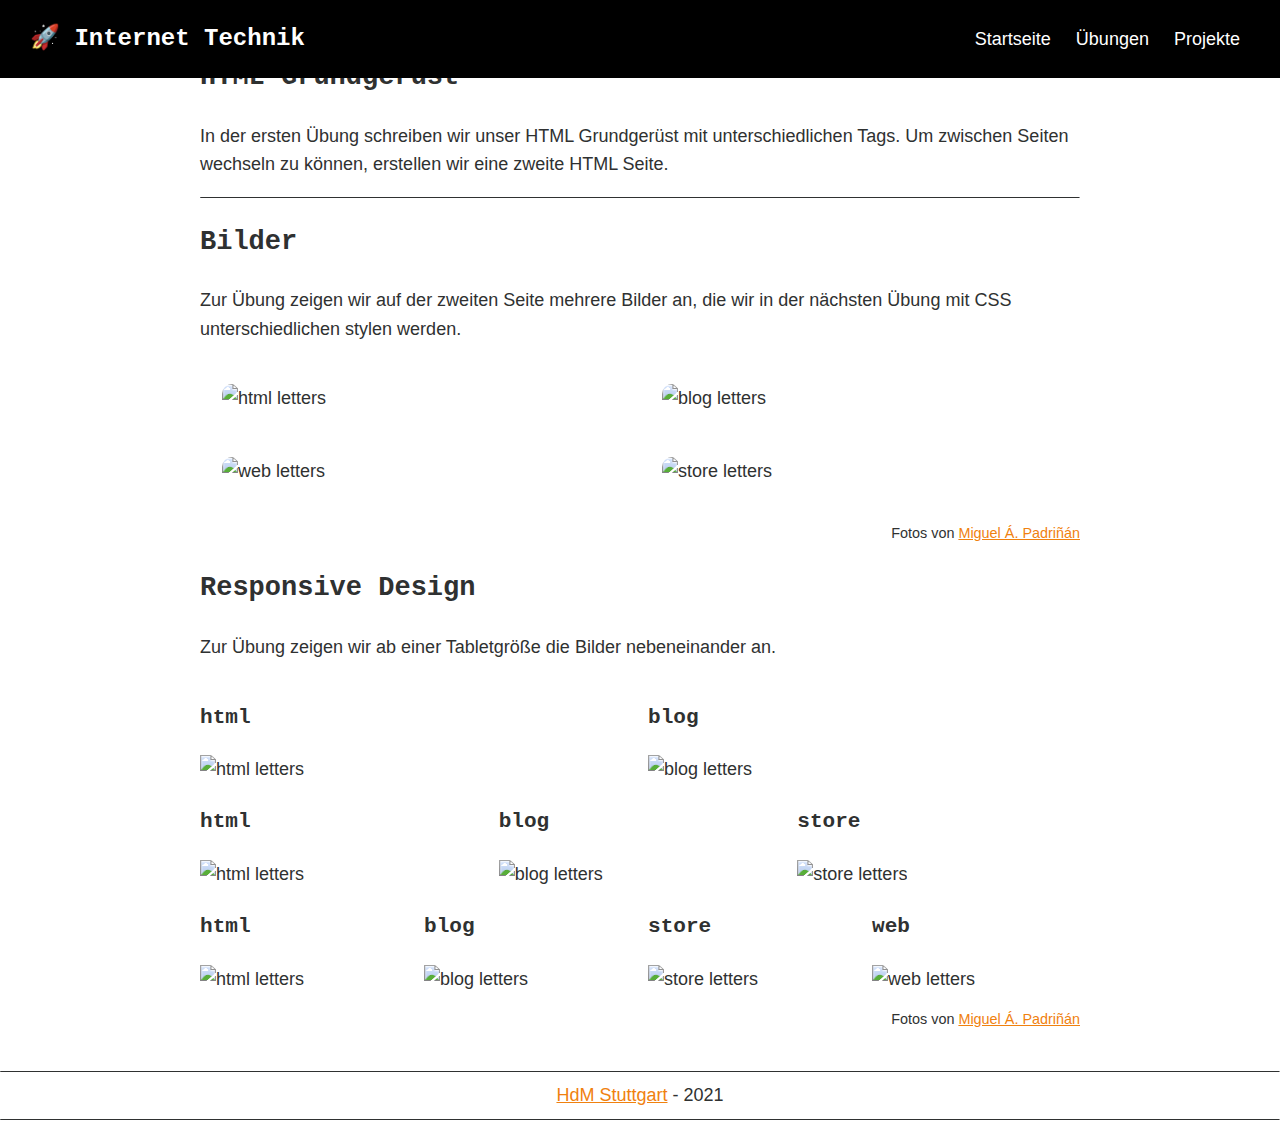
==== exercises.html @ 41d629b8 "Fix project list & add responsive excercise" ====
<!DOCTYPE html>
<html>
  <head>
    <meta charset="utf-8" />
    <!-- Wichtig für Responsive Design -->
    <meta name="viewport" content="width=device-width, initial-scale=1" />
    <!-- Wichtig für SEO -->
    <title>Internet Technik - Übungen</title>
    <meta
      name="description"
      content="Die Internet Technik Übungen sind dafür gedacht, das theoretische Wissen praktisch anzuwenden."
    />
    <!-- CSS Datei -->
    <link rel="stylesheet" type="text/css" href="styles.css" />
  </head>
  <body>
    <header class="nav-bar">
      <div class="logo">
        <strong>🚀 Internet Technik</strong>
      </div>
      <nav>
        <ul>
          <li><a href="index.html">Startseite</a></li>
          <li><a href="exercises.html">Übungen</a></li>
          <li><a href="projects.html">Projekte</a></li>
        </ul>
      </nav>
    </header>

    <section class="hero">
      <img src="images/hero.jpg" />
      <div class="headline-container">
        <h1>Übungen</h1>
        <h2>Erweitere dein Wissen</h2>
      </div>
    </section>

    <main class="content-container">
      <section>
        <h2>HTML Grundgerüst</h2>
        <p>
          In der ersten Übung schreiben wir unser HTML Grundgerüst mit unterschiedlichen Tags. Um zwischen Seiten
          wechseln zu können, erstellen wir eine zweite HTML Seite.
        </p>
      </section>
      <hr />
      <section>
        <h2>Bilder</h2>
        <p>
          Zur Übung zeigen wir auf der zweiten Seite mehrere Bilder an, die wir in der nächsten Übung mit CSS
          unterschiedlichen stylen werden.
        </p>
        <div class="image-gallery">
          <img src="./images/html.jpg" alt="html letters" width="300" />
          <img src="./images/blog.jpg" alt="blog letters" width="300" />
          <img src="./images/web.jpg" alt="web letters" width="300" />
          <img src="./images/store.jpg" alt="store letters" width="300" />
        </div>
        <p class="credits">
          Fotos von
          <a href="https://www.pexels.com/de-de/foto/vier-buchstabenkacheln-1591061/" target="_blank"
            >Miguel Á. Padriñán</a
          >
        </p>
      </section>

      <section>
        <h2>Responsive Design</h2>

        <p>Zur Übung zeigen wir ab einer Tabletgröße die Bilder nebeneinander an.</p>

        <div class="flexible-container">
          <div class="content">
            <h3>html</h3>
            <img src="./images/html.jpg" alt="html letters" width="300" />
          </div>
          <div class="content">
            <h3>blog</h3>
            <img src="./images/blog.jpg" alt="blog letters" width="300" />
          </div>
        </div>

        <div class="flexible-container">
          <div class="content">
            <h3>html</h3>
            <img src="./images/html.jpg" alt="html letters" width="300" />
          </div>
          <div class="content">
            <h3>blog</h3>
            <img src="./images/blog.jpg" alt="blog letters" width="300" />
          </div>
          <div class="content">
            <h3>store</h3>
            <img src="./images/store.jpg" alt="store letters" width="300" />
          </div>
        </div>

        <div class="flexible-container">
          <div class="content">
            <h3>html</h3>
            <img src="./images/html.jpg" alt="html letters" width="300" />
          </div>
          <div class="content">
            <h3>blog</h3>
            <img src="./images/blog.jpg" alt="blog letters" width="300" />
          </div>
          <div class="content">
            <h3>store</h3>
            <img src="./images/store.jpg" alt="store letters" width="300" />
          </div>
          <div class="content">
            <h3>web</h3>
            <img src="./images/web.jpg" alt="web letters" width="300" />
          </div>
        </div>

        <p class="credits">
          Fotos von
          <a href="https://www.pexels.com/de-de/foto/vier-buchstabenkacheln-1591061/" target="_blank"
            >Miguel Á. Padriñán</a
          >
        </p>
      </section>
    </main>

    <hr />
    <footer><a href="https://www.hdm-stuttgart.de" target="_blank">HdM Stuttgart</a><span> - 2021</span></footer>
    <hr />
  </body>
</html>
---- styles.css ----
/* Global Styles */

:root {
  --primary: #ffffff;
  --secondary: #2f3131;
  --accent: #f0810f;
  --detail: #426e86;
}

* {
  box-sizing: border-box;
}

html {
  scroll-behavior: smooth;
}

body {
  /* Font Styles */
  font-family: Helvetica, Arial, sans-serif;
  font-size: 18px;
  line-height: 1.6;
  background: var(--primary);
  color: var(--secondary);
  margin: 0;
}

.content-container {
  max-width: 900px;
  margin: 40px auto;
  padding: 0 10px;
}

/* Font Styles */

h1,
h2,
h3,
h4,
h5,
h6 {
  font-family: 'Courier New', Courier, monospace;
}

h1 {
  font-size: 2rem;
  margin-bottom: 5px;
}

header,
footer {
  text-align: center;
}

a {
  color: var(--accent);
}

a:hover {
  color: var(--detail);
}

hr {
  border-bottom: 0;
  border-top: 1px solid var(--secondary);
}

figcaption {
  font-size: 14px;
}

.credits {
  font-size: 0.9rem;
  text-align: right;
}

/* Nav */

.nav-bar {
  width: 100%;
  background: black;
  color: white;
}

.logo {
  font-family: 'Courier New', Courier, monospace;
  padding: 10px;
  font-size: 1.5rem;
  border-bottom: 1px solid #464646;
}

nav {
  padding: 10px;
}

nav a {
  color: white;
  border-bottom: 1px solid transparent;
  text-decoration: none;
  margin: 0 10px;
}

nav a:hover {
  color: white;
  border-bottom: 1px solid white;
}

@media (min-width: 768px) {
  .nav-bar {
    position: fixed;
    display: flex;
    justify-content: space-between;
    align-items: center;
    padding: 10px 20px;
    z-index: 10;
  }

  .logo {
    border-bottom: 0;
  }
}

nav ul {
  list-style-type: none;
  margin: 0;
  padding: 0;
}

nav ul li {
  display: inline;
}

nav.internal {
  background: #3e3e3e;
  text-align: center;
}

/* Hero */

.hero {
  position: relative;
}

.hero img {
  display: block;
  max-height: 75vh;
  object-fit: cover;
}

.hero .headline-container {
  position: absolute;
  top: 50%;
  left: 50%;
  transform: translate(-50%, -50%);
  text-align: center;
  width: 100%;
}

.hero h2 {
  font-size: 1.2rem;
  font-family: Helvetica, Arial, sans-serif;
  font-weight: 100;
  letter-spacing: 4px;
  margin-top: 0;
}

@media (min-width: 768px) {
  h1 {
    font-size: 3rem;
  }

  .hero h2 {
    font-size: 2rem;
  }
}

/* quote */

.quote {
  padding: 3rem;
  color: var(--primary);
  background-image: url('images/galaxy.jpg');
  background-attachment: fixed;
  text-shadow: 0px 0px 4px black;
}

.quote figure {
  text-align: center;
  margin: 0;
}

.quote blockquote {
  font-style: italic;
}

/* Layout Styles */

@media (min-width: 768px) {
  .two-columns {
    display: flex;
  }

  .two-columns figure {
    margin-right: 0;
  }
}

img {
  width: 100%;
}

.image-gallery {
  display: flex;
  flex-flow: wrap;
  align-items: center;
}

.image-gallery img {
  border-radius: 10px;
  margin-bottom: 20px;
}

@media (min-width: 768px) {
  .image-gallery img {
    width: 45%;
    margin: 2.5%;
    transform: scale(1);
    transition: transform 0.5s ease;
  }

  .image-gallery img:hover {
    transform: scale(1.05);
    transition: transform 0.5s ease;
  }
}

/* Button */

.button {
  border: 2px solid var(--accent);
  padding: 10px 20px;
  text-decoration: none;
}

.button:hover {
  border-radius: 2px solid var(--secondary);
  background: var(--accent);
  color: var(--primary);
  transition: all 1s ease;
}

/* Projects */

.project {
  border: 1px solid var(--secondary);
  padding: 30px;
  margin-bottom: 15px;
}

.project h3 {
  margin: 0;
}

.project em {
  display: block;
}

.project a {
  display: block;
}

.project .project-links {
  display: flex;
  justify-content: space-between;
  margin-top: 30px;
}

.project:hover {
  background: var(--secondary);
  color: var(--primary);
  cursor: crosshair;
  transition: all 0.5s ease;
}

@media (min-width: 768px) {
  .project-list {
    display: flex;
    flex-wrap: wrap;
  }

  .project {
    width: 49%;
    margin-bottom: 2%;
  }

  .project:nth-child(odd) {
    margin-right: 1%;
  }

  .project:nth-child(even) {
    margin-left: 1%;
  }
}

/* Responsive Excercise */

@media (min-width: 768px) {
  .flexible-container {
    display: flex;
  }

  /* equal size children */
  .flexible-container .content {
    flex: 1 0 0;
  }

  .content:not(:last-of-type) {
    margin-right: 1rem;
  }
}
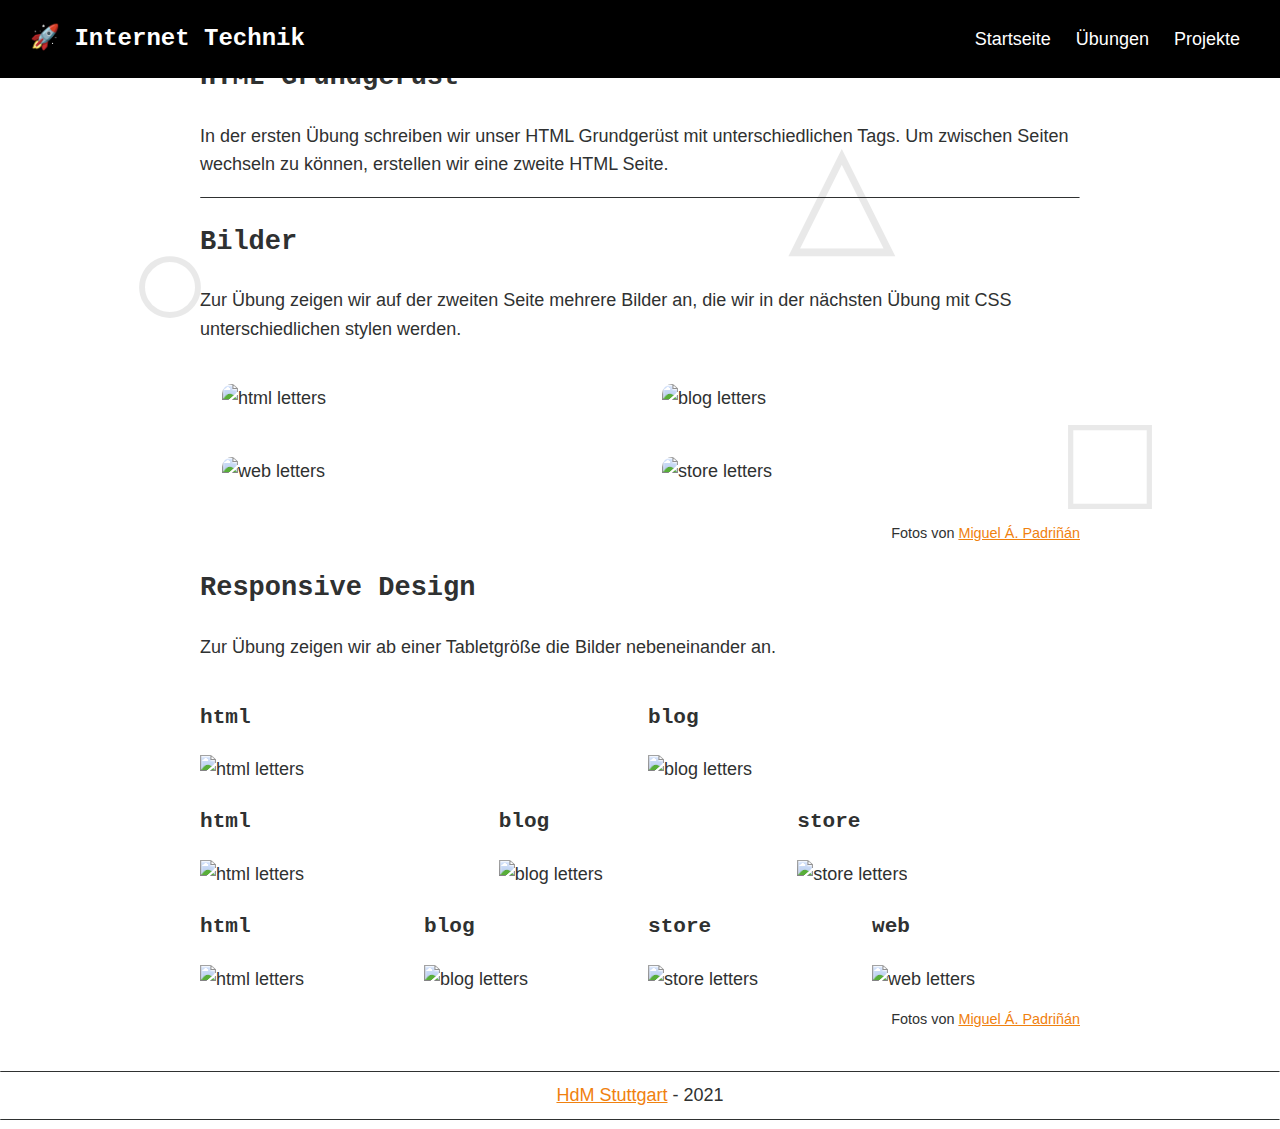
==== commit 5b751b99: "add new js for example & rename js file" ====
--- a/exercises.html
+++ b/exercises.html
@@ -12,12 +12,24 @@
     />
     <!-- CSS Datei -->
     <link rel="stylesheet" type="text/css" href="styles.css" />
+    <link rel="stylesheet" href="assets/hamburger.css" />
+    <link rel="stylesheet" href="assets/image-zoom.css" />
+
+    <!-- JavaScript Datei -->
+    <script src="assets/hamburger.js"></script>
+    <script src="assets/image-zoom.js"></script>
+    <script src="assets/example.js"></script>
+    <script src="assets/today-todos.js"></script>
   </head>
   <body>
     <header class="nav-bar">
       <div class="logo">
         <strong>🚀 Internet Technik</strong>
       </div>
+      <button id="menu">
+        <img id="hamburger" src="assets/icons/hamburger.svg" class="active" />
+        <img id="close" src="assets/icons/close.svg" />
+      </button>
       <nav>
         <ul>
           <li><a href="index.html">Startseite</a></li>
@@ -30,10 +42,16 @@
     <section class="hero">
       <img src="images/hero.jpg" />
       <div class="headline-container">
-        <h1>Übungen</h1>
-        <h2>Erweitere dein Wissen</h2>
+        <h1 class="rellax" data-rellax-speed="2">Übungen</h1>
+        <h2 class="rellax" data-rellax-speed="1">Erweitere dein Wissen</h2>
       </div>
     </section>
+
+    <aside>
+      <span class="background-number rellax" data-rellax-speed="-6">○</span>
+      <span class="background-number rellax" data-rellax-speed="4">□</span>
+      <span class="background-number rellax" data-rellax-speed="-8">△</span>
+    </aside>
 
     <main class="content-container">
       <section>
@@ -126,5 +144,38 @@
     <hr />
     <footer><a href="https://www.hdm-stuttgart.de" target="_blank">HdM Stuttgart</a><span> - 2021</span></footer>
     <hr />
+
+    <!-- Example usage of a third party library -->
+    <script src="https://cdn.jsdelivr.net/gh/dixonandmoe/rellax@master/rellax.min.js"></script>
+
+    <!-- Activate the rellax code -->
+    <script>
+      var rellax = new Rellax('.rellax');
+    </script>
+
+    <!-- Additional css for rellax -->
+    <style>
+      .background-number {
+        font-family: 'Courier New', Courier, monospace;
+        position: absolute;
+        opacity: 0.1;
+        font-size: 140px;
+      }
+
+      .background-number:nth-of-type(1) {
+        left: 10%;
+        top: 20%;
+      }
+
+      .background-number:nth-of-type(2) {
+        right: 10%;
+        top: 40%;
+      }
+
+      .background-number:nth-of-type(3) {
+        right: 30%;
+        top: 10%;
+      }
+    </style>
   </body>
 </html>
--- a/styles.css
+++ b/styles.css
@@ -80,6 +80,9 @@
   width: 100%;
   background: black;
   color: white;
+  display: flex;
+  justify-content: space-between;
+  align-items: center;
 }
 
 .logo {
@@ -95,7 +98,6 @@
 
 nav a {
   color: white;
-  border-bottom: 1px solid transparent;
   text-decoration: none;
   margin: 0 10px;
 }
@@ -108,9 +110,7 @@
 @media (min-width: 768px) {
   .nav-bar {
     position: fixed;
-    display: flex;
-    justify-content: space-between;
-    align-items: center;
+
     padding: 10px 20px;
     z-index: 10;
   }
@@ -236,6 +236,12 @@
 
 /* Button */
 
+button {
+  color: var(--accent);
+  font-family: Helvetica, Arial, sans-serif;
+  font-size: 18px;
+}
+
 .button {
   border: 2px solid var(--accent);
   padding: 10px 20px;
@@ -247,6 +253,7 @@
   background: var(--accent);
   color: var(--primary);
   transition: all 1s ease;
+  cursor: pointer;
 }
 
 /* Projects */
@@ -318,3 +325,8 @@
     margin-right: 1rem;
   }
 }
+
+.highlight {
+  color: var(--accent);
+  text-decoration: underline;
+}
--- a/assets/hamburger.css
+++ b/assets/hamburger.css
@@ -0,0 +1,63 @@
+.nav-bar nav {
+  display: none;
+}
+
+button {
+  background: none;
+  border: 0;
+  padding: 10px;
+}
+
+@media (min-width: 768px) {
+  .nav-bar nav {
+    display: block;
+  }
+
+  .nav-bar button {
+    display: none;
+  }
+}
+
+#menu img {
+  width: 32px;
+}
+
+#menu img:hover {
+  cursor: pointer;
+}
+
+#close {
+  display: none;
+  padding: 5px;
+}
+
+/* mobile-active */
+
+.nav-bar.mobile-active nav {
+  position: fixed;
+  top: 58px;
+  height: 100%;
+  width: 100%;
+  background: black;
+  z-index: 1000;
+  padding: 0;
+  display: block;
+}
+
+.nav-bar.mobile-active ul {
+  padding-top: 20%;
+}
+
+.nav-bar.mobile-active li {
+  display: block;
+  padding: 20px;
+  font-size: 2.5rem;
+}
+
+.mobile-active #close {
+  display: block;
+}
+
+.mobile-active #hamburger {
+  display: none;
+}
--- a/assets/image-zoom.css
+++ b/assets/image-zoom.css
@@ -0,0 +1,26 @@
+img.zoom {
+  position: fixed;
+  top: 0;
+  left: 0;
+  right: 0;
+  bottom: 0;
+
+  width: 100%;
+  height: 100%;
+
+  z-index: 100;
+  margin: 0;
+  padding: 1rem;
+
+  border-radius: 0;
+  background: black;
+  object-fit: contain;
+}
+
+img.zoom:hover {
+  transform: scale(1);
+}
+
+.image-gallery:hover {
+  cursor: pointer;
+}
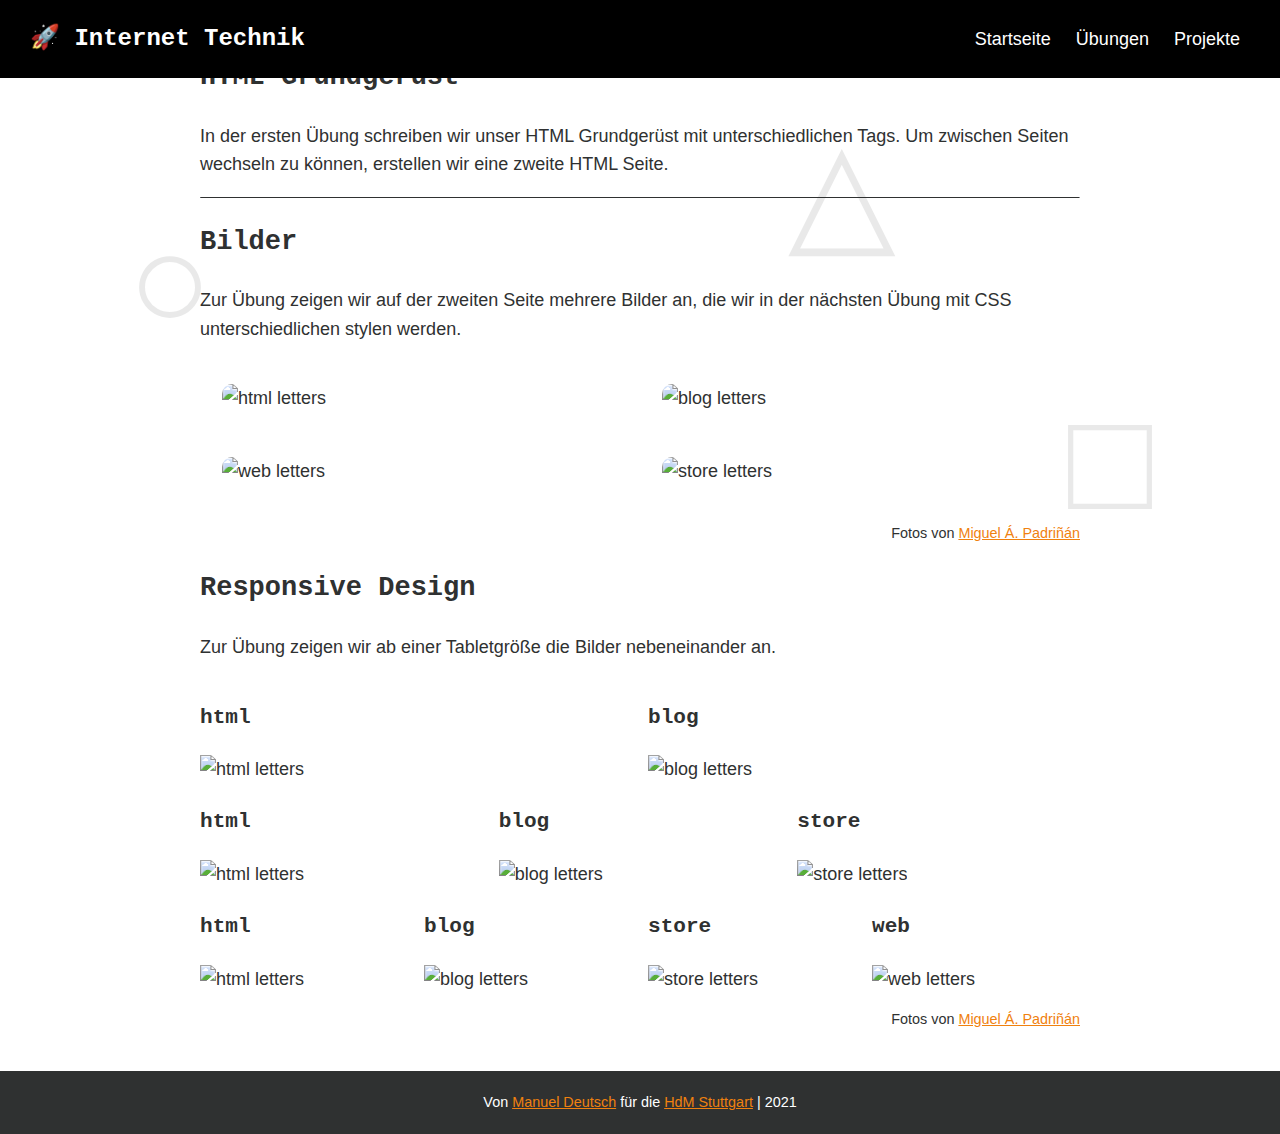
==== commit cee284cf: "footer update" ====
--- a/exercises.html
+++ b/exercises.html
@@ -141,10 +141,10 @@
       </section>
     </main>
 
-    <hr />
-    <footer><a href="https://www.hdm-stuttgart.de" target="_blank">HdM Stuttgart</a><span> - 2021</span></footer>
-    <hr />
-
+    <footer>
+      Von <a href="https://www.manuel-deutsch.de/?likes=course" target="_blank">Manuel Deutsch</a> für die
+      <a href="https://www.hdm-stuttgart.de" target="_blank">HdM Stuttgart</a><span> | 2021</span>
+    </footer>
     <!-- Example usage of a third party library -->
     <script src="https://cdn.jsdelivr.net/gh/dixonandmoe/rellax@master/rellax.min.js"></script>
 
@@ -177,5 +177,26 @@
         top: 10%;
       }
     </style>
+
+    <!-- Matomo -->
+    <script type="text/javascript">
+      var _paq = (window._paq = window._paq || []);
+      /* tracker methods like "setCustomDimension" should be called before "trackPageView" */
+      _paq.push(['disableCookies']);
+      _paq.push(['trackPageView']);
+      _paq.push(['enableLinkTracking']);
+      (function () {
+        var u = 'https://matomo.manuel-deutsch.de/';
+        _paq.push(['setTrackerUrl', u + 'matomo.php']);
+        _paq.push(['setSiteId', '3']);
+        var d = document,
+          g = d.createElement('script'),
+          s = d.getElementsByTagName('script')[0];
+        g.type = 'text/javascript';
+        g.async = true;
+        g.src = u + 'matomo.js';
+        s.parentNode.insertBefore(g, s);
+      })();
+    </script>
   </body>
 </html>
--- a/styles.css
+++ b/styles.css
@@ -330,3 +330,10 @@
   color: var(--accent);
   text-decoration: underline;
 }
+
+footer {
+  font-size: 0.9rem;
+  padding: 20px;
+  background: var(--secondary);
+  color: var(--primary);
+}
